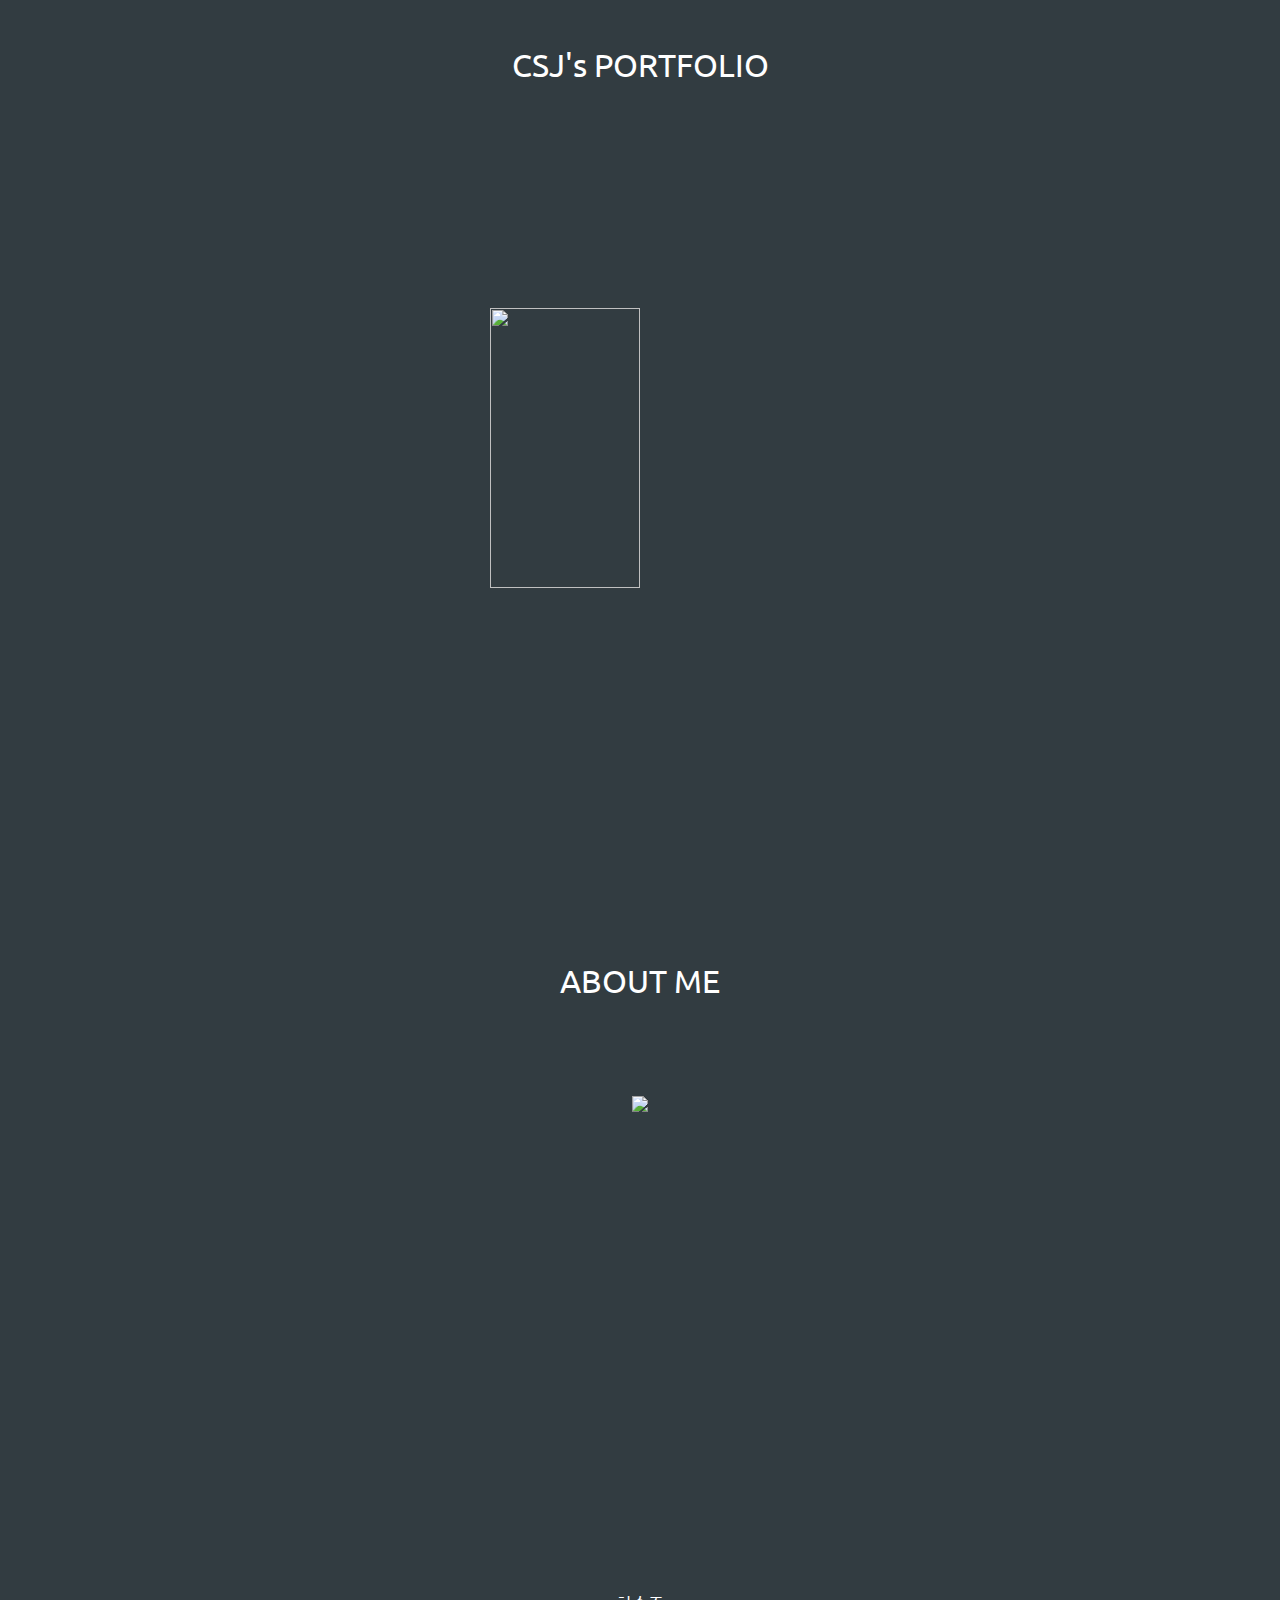
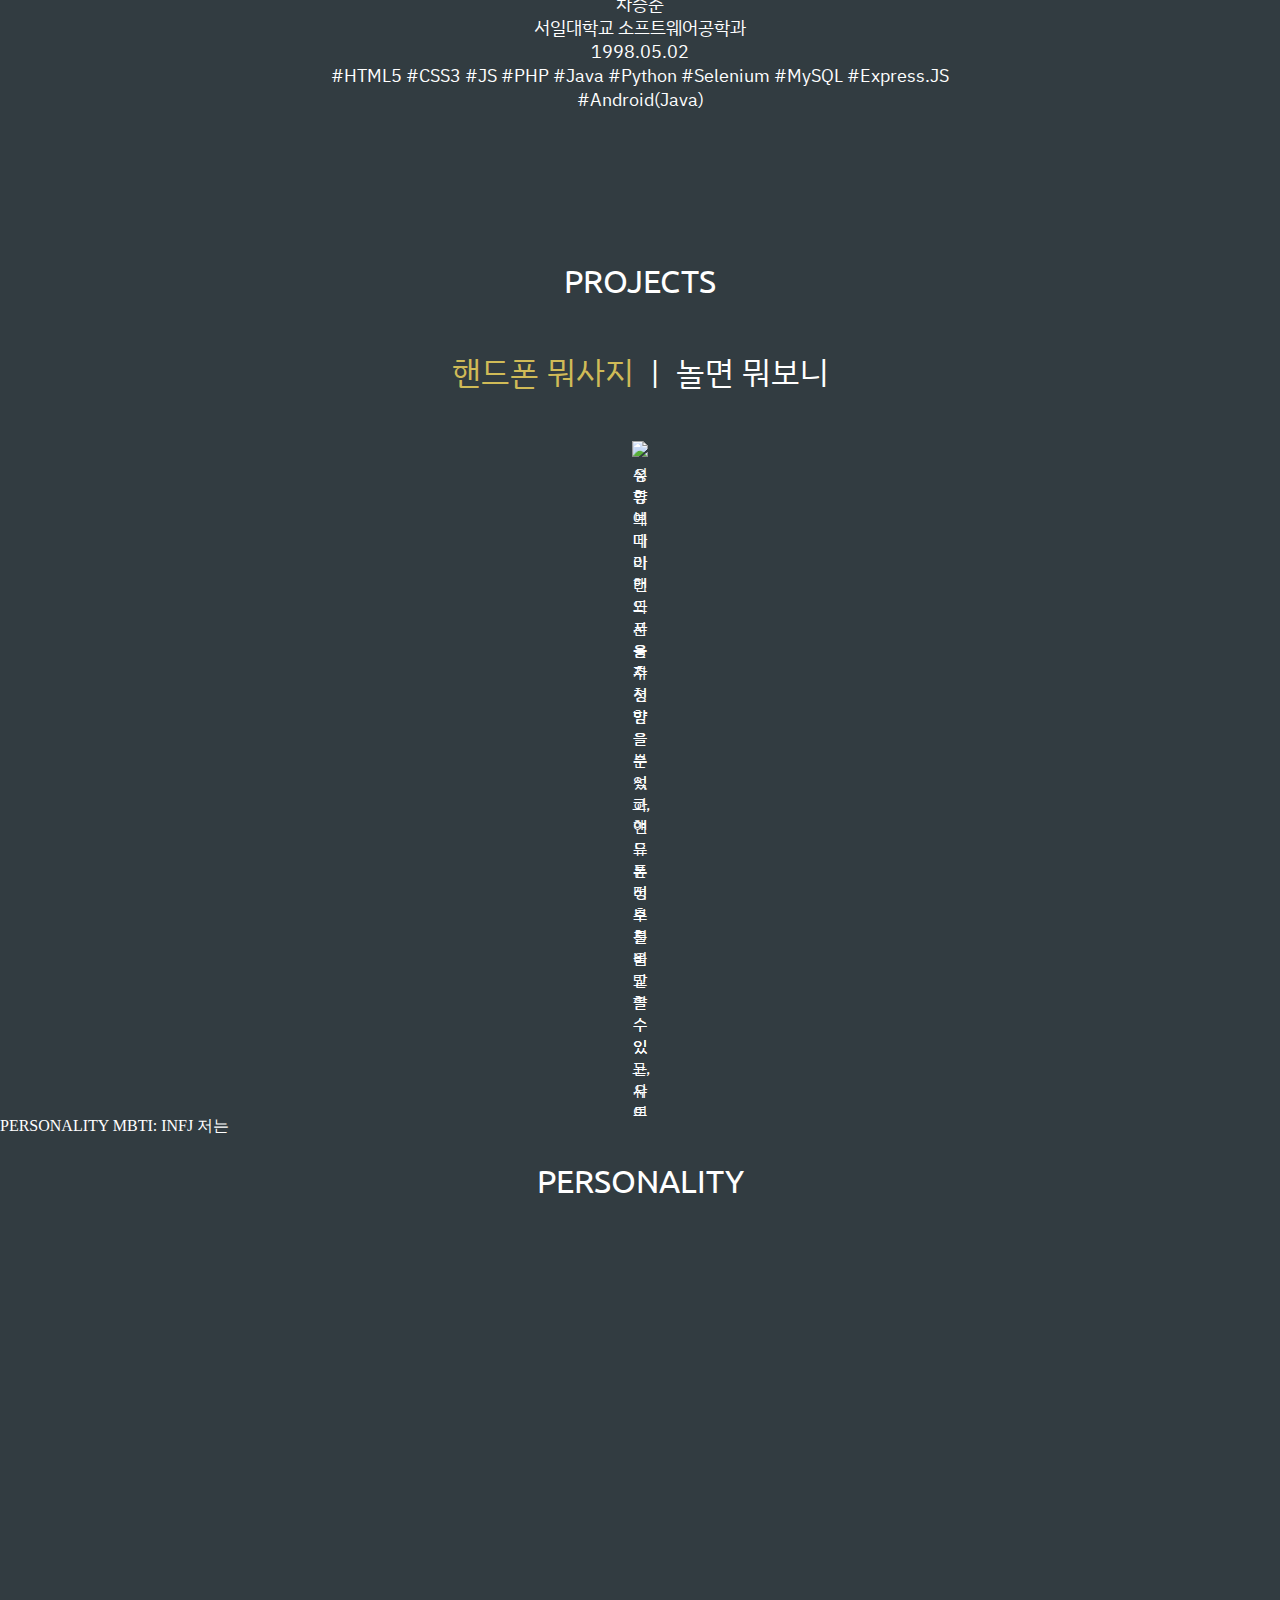
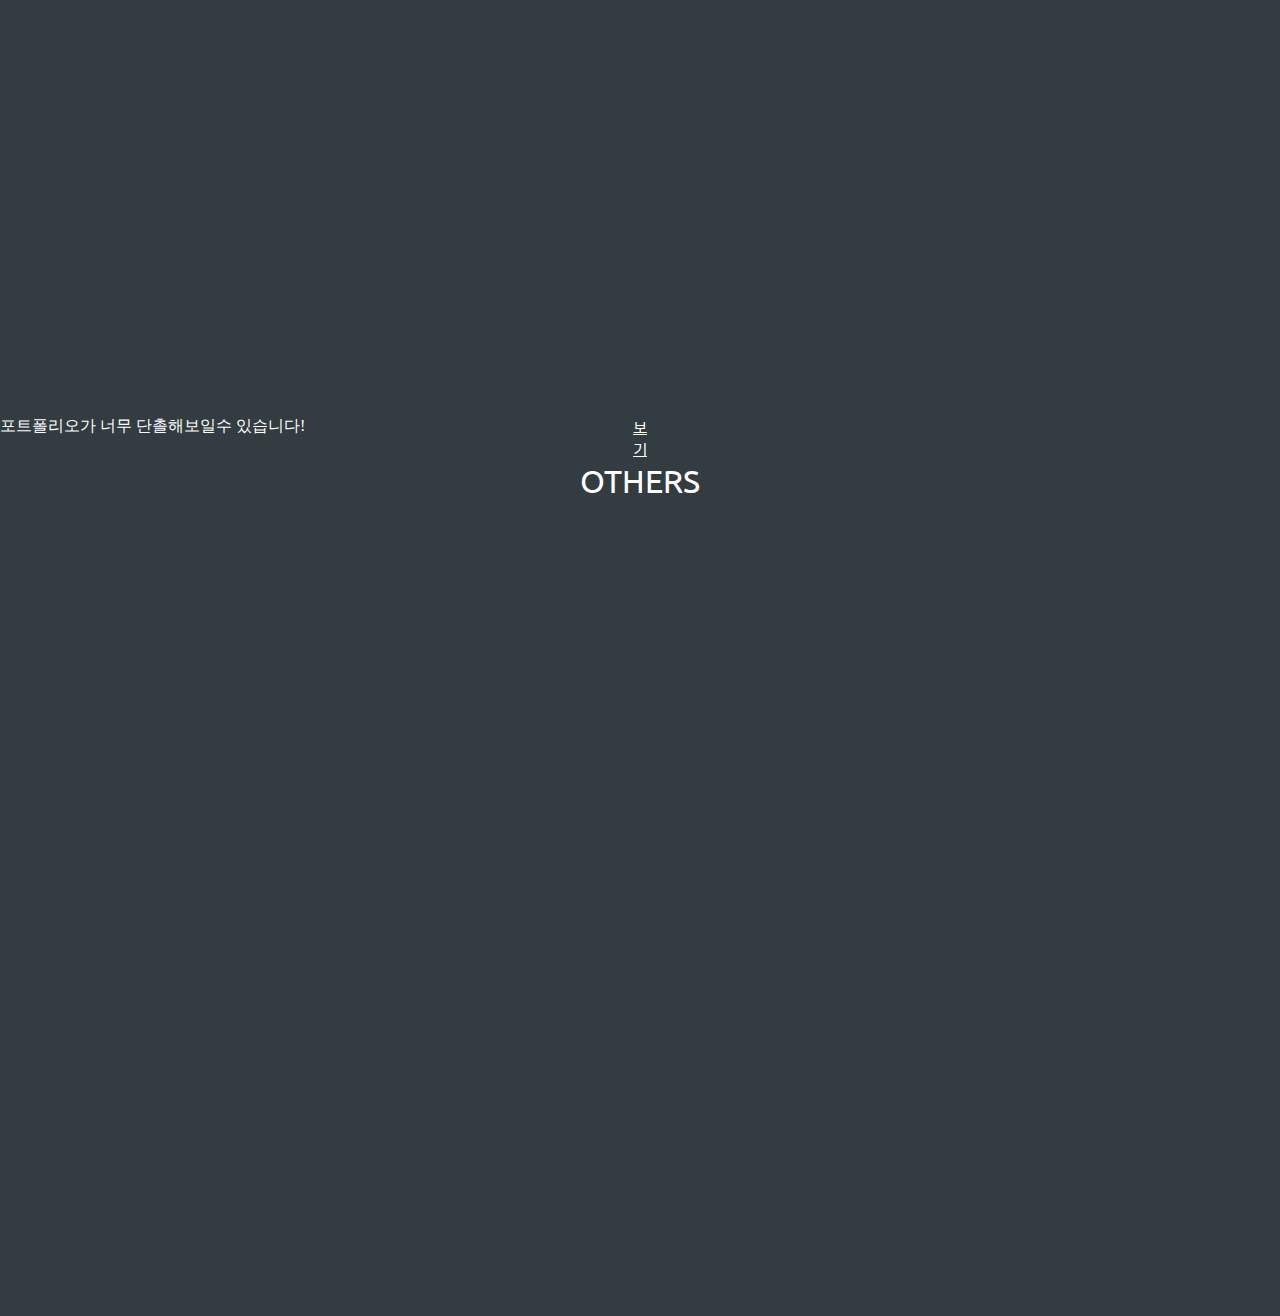
==== index.html @ 6966642c "Update index.html" ====
<!DOCTYPE html>
<html lang="en">
<head>
    <meta charset="UTF-8">
    <meta http-equiv="X-UA-Compatible" content="IE=edge">
    <link rel="stylesheet" href="scroll_css.css" />
    <meta name="viewport" content="width=device-width, initial-scale=1.0">
    <meta http-equiv="Expires" content="-1" />
    

    <title></title>
</head>
<body>
    <div class="section" id="section1">
        <div class="card">
            <a class=section_title>CSJ's PORTFOLIO</a>
            <img src="./my_photo.jpg" id="my_photo"/>
        </div>
    </div>


    <div class="section" id="section2">
        <a class=section_title>ABOUT ME</a>
        <div id="slide">
            <ul class="slides">
                <li class="my_photo" id="my_photo1"><img src="./CARAVAN.jpg" /></li>
                <li class="my_photo" id="my_photo2"><img src="./KATUSA_COC.jpg" /></li>
                <li class="my_photo" id="my_photo3"><img src="./KATUSA_COC2.jpg" /></li>
            </ul><!--/slides-->
        </div>
        <div id="about_me_description">
            차승준<br>
            서일대학교 소프트웨어공학과<br>
            1998.05.02
            <div>
                #HTML5 #CSS3 #JS #PHP #Java #Python
                #Selenium #MySQL #Express.JS #Android(Java)
            </div>
        </div>
    </div>


    <div class="section" id="section3">
        <a class="section_title">PROJECTS</a>
        <div class="portfolio_list" id="portfolio_list">
            <span id="term_project_title">핸드폰 뭐사지</span>&nbsp;
            <span>|</span>&nbsp;
            <span id="capstone_design_title">놀면 뭐보니</span>
        </div>

        <div class="portfolio_content_container">
            <div class="project_content" id="term_project_content">
                <div class="portfolio_image">
                    <img src="./term_project_captures/main01.png" id="term_project_img"/>
                    <div class="portfolio_description">
                        <div>
                            성향에 따라 핸드폰을 추천 받을 수 있고, 핸드폰 정보를 비교할 수 있는 사이트입니다.
                        </div>
                        <div class="portfolio_specific_btn">
                            <a href="./term_project.html" >자세히 보기</a>
                        </div>
                    </div>
                </div>
                
            </div><!--/term_project_content-->

            <div class="project_content" id="capstone_design_content">
                <div class="portfolio_image">
                    <img src="./capstone_design_captures/ic_logo.png" id="capstone_design_img">
                    <div class="portfolio_description">
                        <div>
                            유튜브 데이터와 사용자 성향을 분석하여 유튜버 추천을 받을 수 있고, 유튜버 정보를 볼 수 있는 안드로이드 어플리케이션입니다. 
                        </div>
                        <div class="portfolio_specific_btn">
                            <a href="./capstone_design.html">자세히 보기</a>
                        </div>
                    </div>
                </div>
                
            </div><!--capstone_design_content-->
        </div><!--portfolio_content_container-->
    </div>
    <div class="section" id="section4">
        <a class="section_title">PERSONALITY</a>
                <div>
                    PERSONALITY
                    MBTI: INFJ
                    저는 
                </div>
    </div>
    <div class="section" id="section5">
        <a class="section_title">OTHERS</a>
                <div>
                   포트폴리오가 너무 단촐해보일수 있습니다!
                </div>
    </div>
     
    <!-- jQuery에서 제공하는 최신 버전의 jQuery URL -->
    <script src="http://code.jquery.com/jquery-latest.js"></script>
    <script type="text/javascript" src="jquery_latest.js"></script>
</body>
</html>
---- scroll_css.css ----
@import url('https://fonts.googleapis.com/css2?family=IBM+Plex+Sans+KR:wght@500&family=Ubuntu:wght@700&display=swap');

html {
    overflow: hidden;
    min-width: 600px;
    background-color:#323c41;
}

html, body {
    display: block;
    width: 100%;
    height: 100%;
    margin: 0;
    padding:0;
    border:0;
    color:white;
}

.section {
    width: 100%;
    height: 100%;
    position: relative;
}

#section1 {
    background-color: #323c41;;
}

#section2 {
    background-color: #323c41;;
}

#section3 {
    background-color: #323c41;;
}

#section4 {
    background-color: #323c41;;
}


.card{
   
}
#my_photo{
    align-content:center;
    position:relative;
    object-fit: cover;
    width:50%;
    height: 70%;
    max-width: 300px;
    max-height: 400px;
    top:50%;
    left:50%;
    transform: translate(-50%, -50%);
    position:absolute;
}

.section_title{
    font-family: "Ubuntu", "sans-serif";
    top:5%;
    left:50%;
    position:absolute;
    transform: translateX(-50%);
    font-size: 2em;
}
#slide{
    width:100%;
    height:50%;
    align-items: center;
}
.slides > li{
    list-style: none;
}
.slides > li > img{
    width: auto;
    height: 50vh;
    position:absolute;
    object-fit: cover;
    top:50%;
    left:50%;
    transform: translate(-50%, -60%);
}

#about_me_description{
    text-align: center;
    left:50%;
    top:75%;
    transform: translateX(-50%);
    position:absolute;
    font-family: 'IBM Plex Sans KR', sans-serif;
    font-size:2.0vh;
}

.portfolio_list{
    height:10%;
    width:100%;
    text-align: center;
    top:15%;
    position: relative;
    font-size: 2rem;
    color:white;
    font-family: 'IBM Plex Sans KR', sans-serif;
}
.portfolio_list > span{
    transition: 0.5s;
}

.portfolio_content_container{
    width:100%;
    top:25%;
    position:absolute;

}

.project_content{
    height:20%;
    width:100%;
    position: absolute;
    transition:0.5s;
}

.portfolio_image{
    top:20%;
    text-align: center;
    left:50%;
    transform: translateX(-50%);
    position:absolute;
}

.portfolio_image > img{
    width:50vw;
    object-fit: contain;

}
.portfolio_description{
    top:110%;
    left:50%;
    width:100%;
    transform: translateX(-50%);
    text-align: center;
    font-size: 1rem;
    position: absolute;
    font-family: 'IBM Plex Sans KR', sans-serif;
}

#term_project_title{
    color:#D0BB57;
}

#capstone_design_img{
    width: 30vw;
    max-width: 400px;
}
#term_project_img{
    width:50vw;
    max-height: 400px;
}

.portfolio_specific_btn{
    top:130%;
    left:50%;
    position:absolute;
    transform: translateX(-50%);
}
.portfolio_specific_btn > a{
    color:white;
}
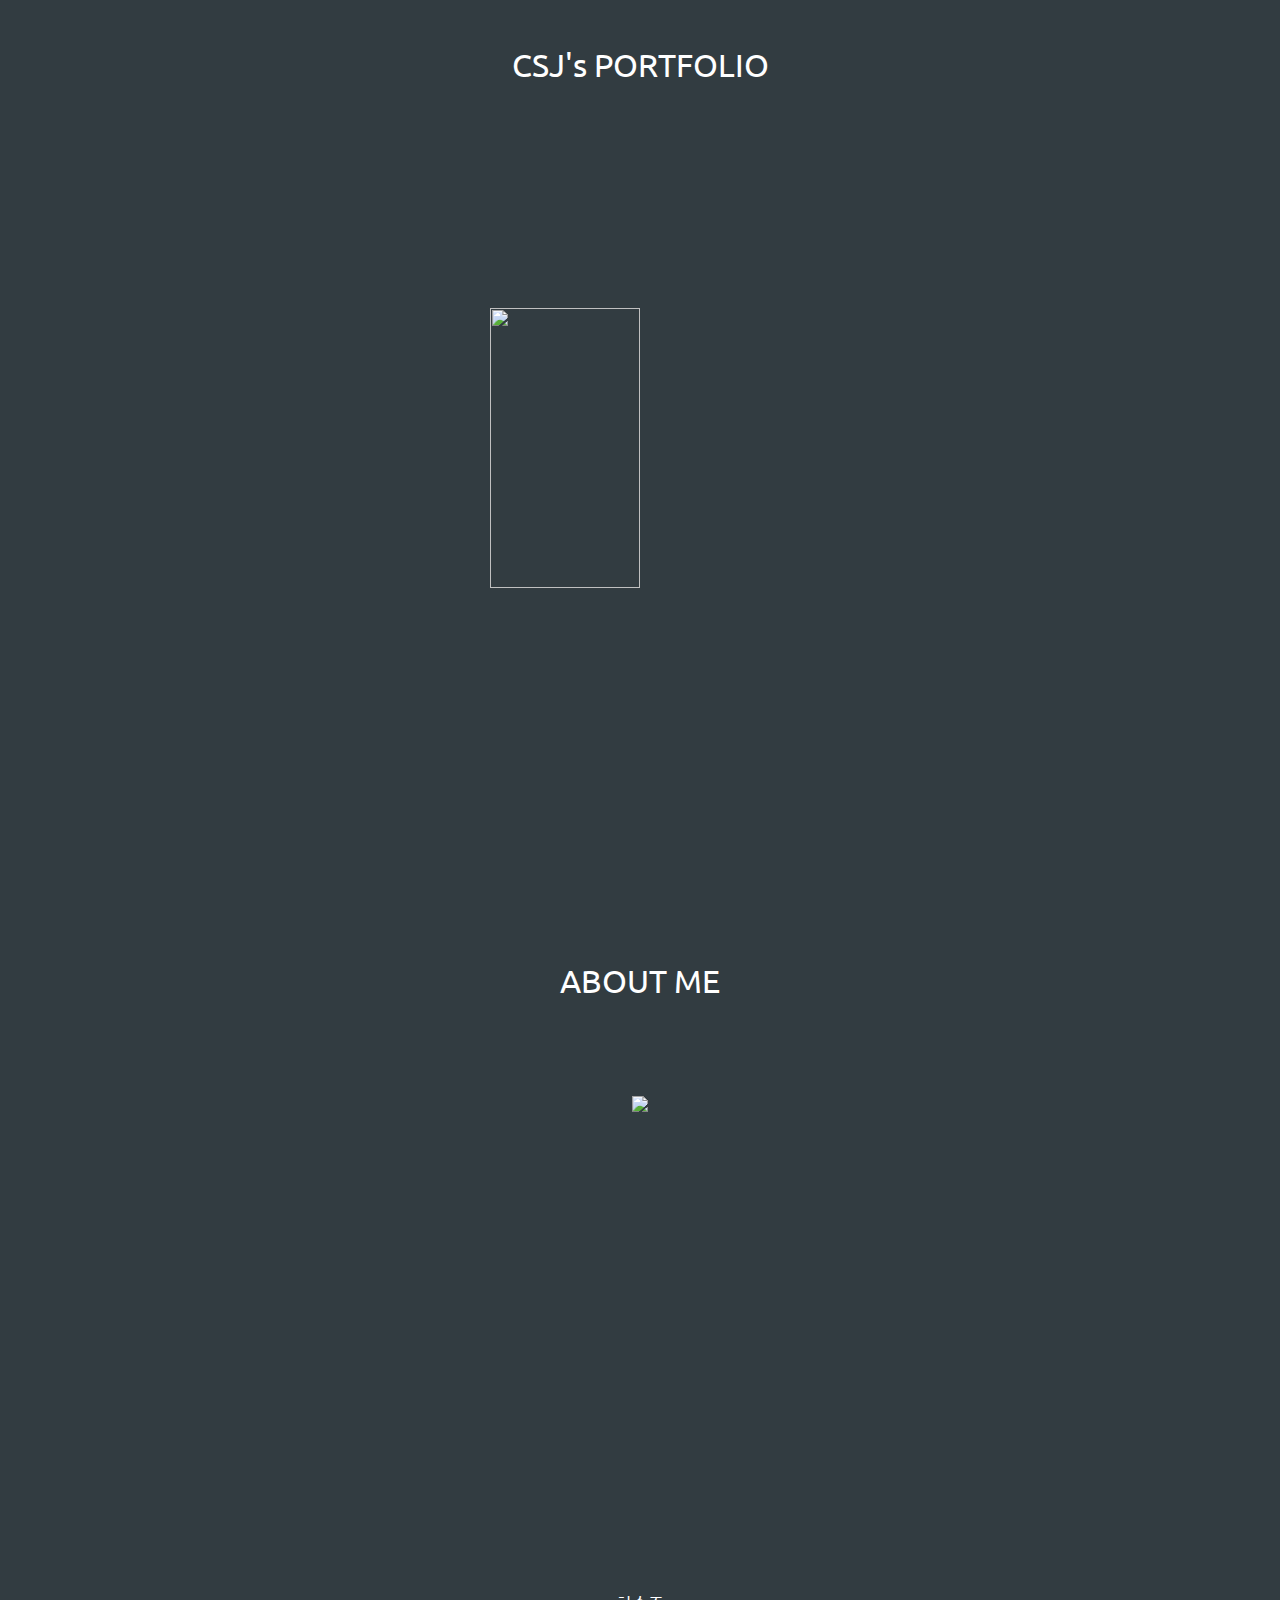
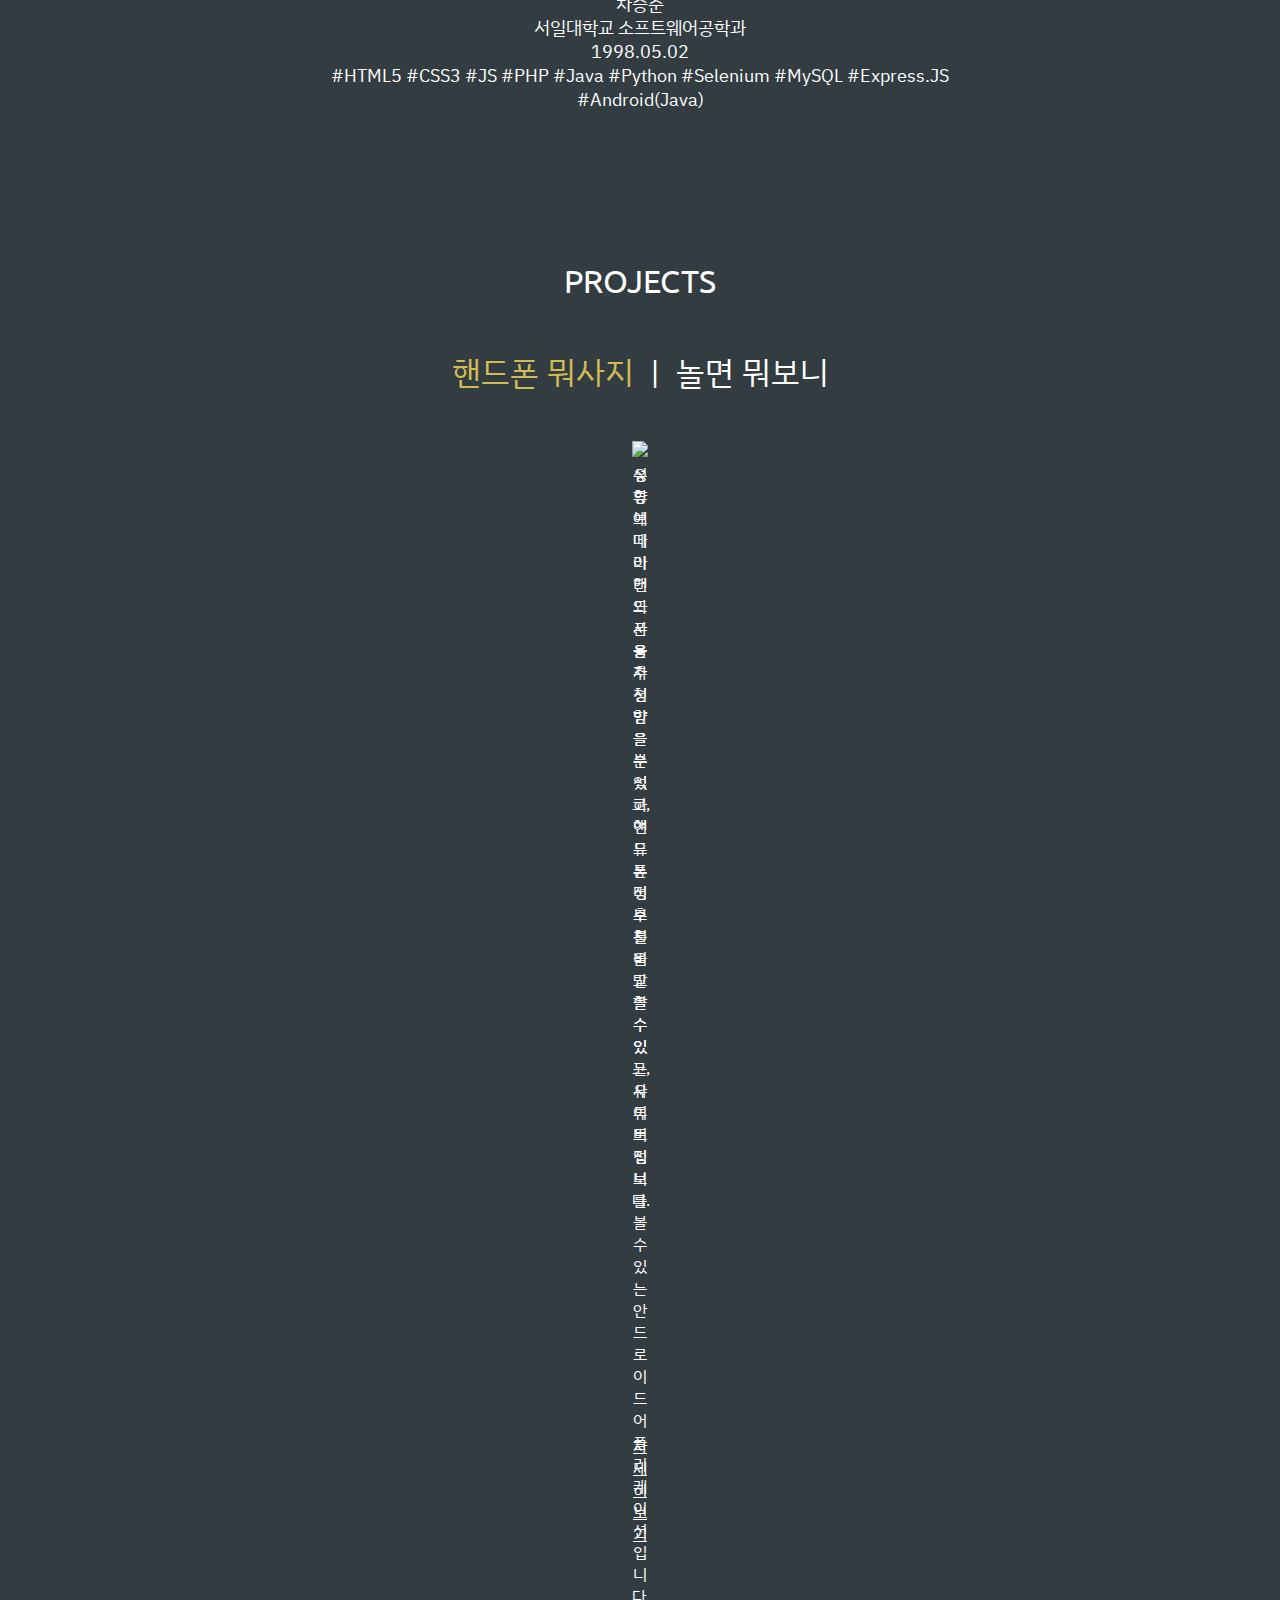
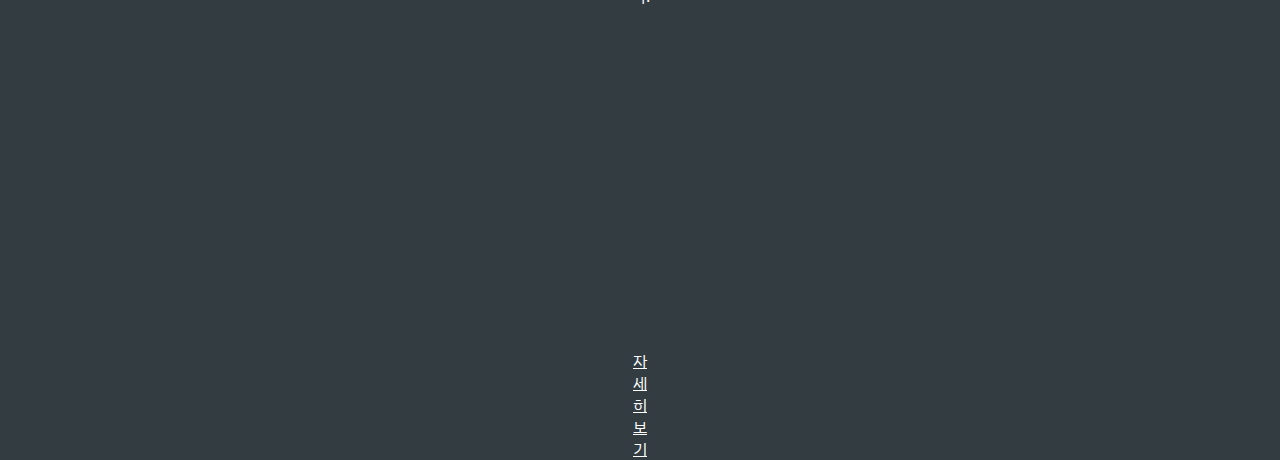
==== commit 244eb47c: "Update index.html" ====
--- a/index.html
+++ b/index.html
@@ -80,7 +80,7 @@
             </div><!--capstone_design_content-->
         </div><!--portfolio_content_container-->
     </div>
-    <div class="section" id="section4">
+    <!-- <div class="section" id="section4">
         <a class="section_title">PERSONALITY</a>
                 <div>
                     PERSONALITY
@@ -93,10 +93,10 @@
                 <div>
                    포트폴리오가 너무 단촐해보일수 있습니다!
                 </div>
-    </div>
+    </div> --> 
      
     <!-- jQuery에서 제공하는 최신 버전의 jQuery URL -->
-    <script src="http://code.jquery.com/jquery-latest.js"></script>
+    <script src="https://code.jquery.com/jquery-latest.js"></script>
     <script type="text/javascript" src="jquery_latest.js"></script>
 </body>
 </html>
